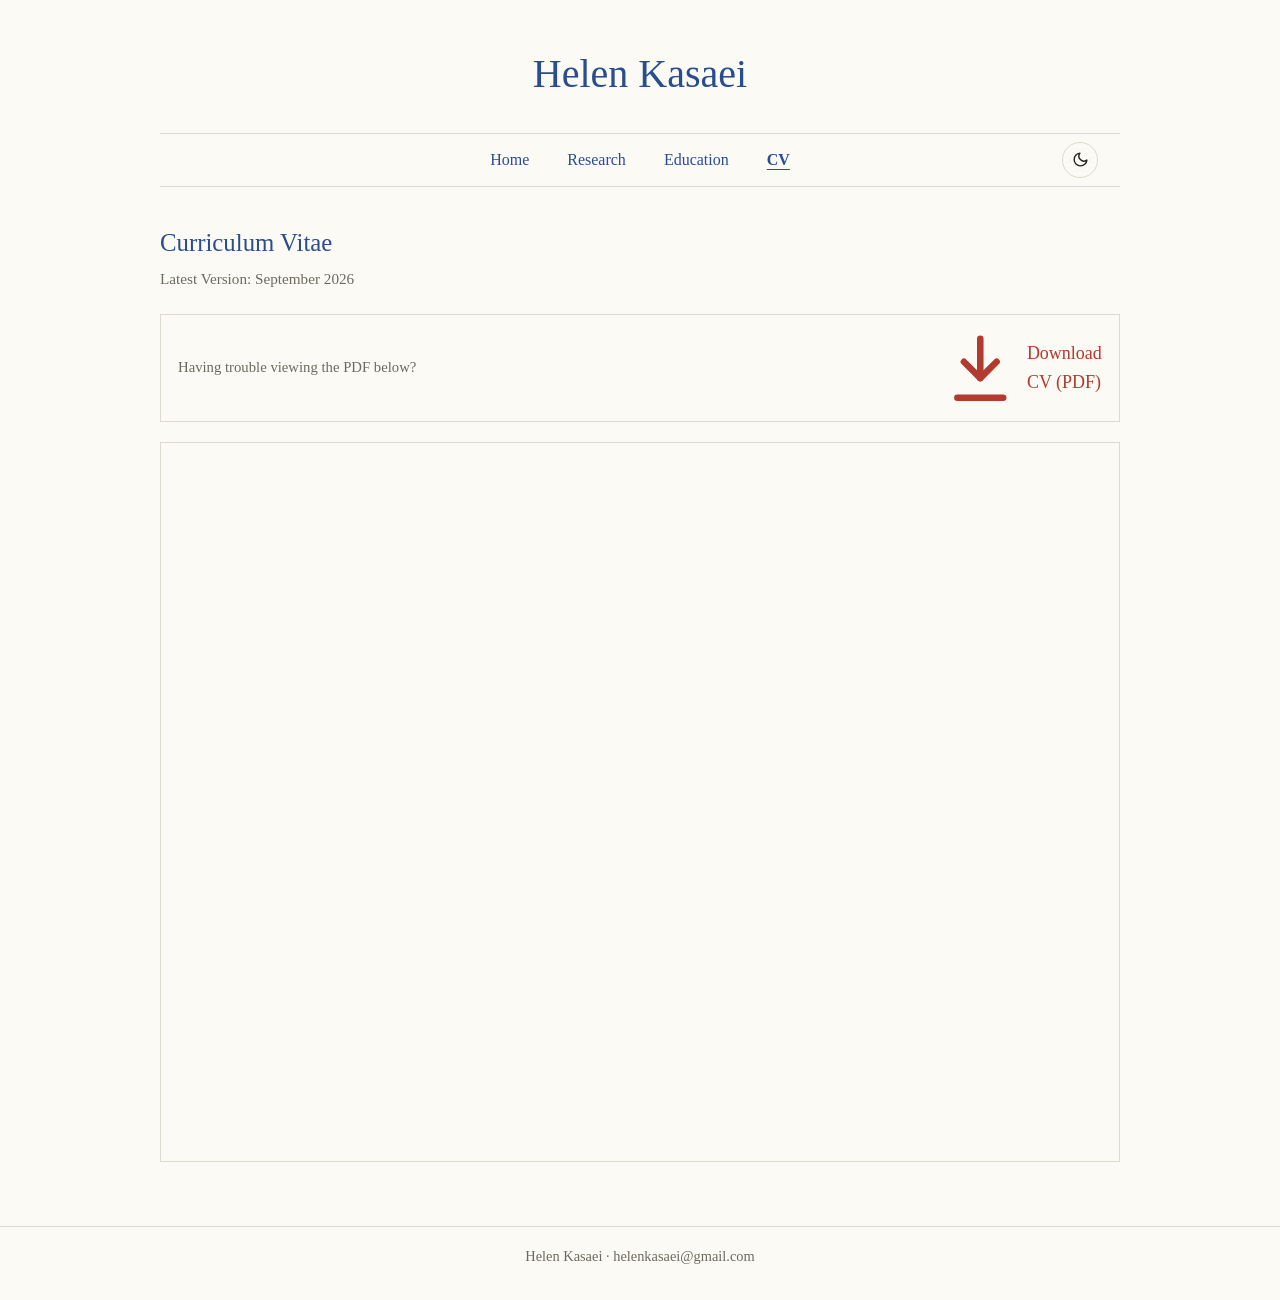
==== cv.html @ fac23f20 "Refresh site assets and research page" ====
<!DOCTYPE html>
<html lang="en">
<head>
<meta charset="UTF-8">
<meta name="viewport" content="width=device-width, initial-scale=1.0">
<meta name="description" content="Curriculum Vitae of Helen Kasaei.">
<title>CV · Helen Kasaei</title>
<link rel="stylesheet" href="site.css?v=20261124-2">
</head>
<body>
<header class="site-header">
  <div class="wrap">
    <h1 class="site-title">Helen Kasaei</h1>
    <nav class="tabs" aria-label="Main navigation">
      <a href="index.html#home">Home</a>
      <a href="research.html?v=20261124-2">Research</a>
      <a href="index.html#education">Education</a>
      <a href="cv.html" aria-current="page">CV</a>
      <button class="theme-toggle" type="button" data-theme-toggle aria-label="Switch to dark mode" onclick="toggleTheme()"></button>
    </nav>
    <button class="mobile-menu-btn" type="button" onclick="toggleMobileMenu()" aria-expanded="false" aria-controls="mobile-menu">
      <svg viewBox="0 0 24 24" fill="none" stroke="currentColor" stroke-width="2" stroke-linecap="round"><line x1="3" y1="6" x2="21" y2="6"/><line x1="3" y1="12" x2="21" y2="12"/><line x1="3" y1="18" x2="21" y2="18"/></svg>
      Menu
    </button>
    <nav id="mobile-menu" class="mobile-menu" aria-label="Mobile navigation">
      <a href="index.html#home">Home</a>
      <a href="research.html?v=20261124-2">Research</a>
      <a href="index.html#education">Education</a>
      <a href="cv.html">CV</a>
      <button type="button" onclick="toggleTheme()"><span data-theme-toggle></span><span data-theme-label>Dark Mode</span></button>
    </nav>
  </div>
</header>
<main class="wrap cv-body">
  <h2>Curriculum Vitae</h2>
  <p class="cv-version">Latest Version: September 2026</p>
  <div class="cv-fallback">
    <p class="cv-note">Having trouble viewing the PDF below?</p>
    <a class="cv-download" href="cv.pdf" download>
      <svg viewBox="0 0 24 24" fill="none" stroke="currentColor" stroke-width="2" stroke-linecap="round" stroke-linejoin="round" aria-hidden="true"><path d="M12 3v12"/><path d="m7 10 5 5 5-5"/><path d="M5 21h14"/></svg>
      Download CV (PDF)
    </a>
  </div>
  <iframe class="cv-embed" src="cv.pdf" title="Helen Kasaei Curriculum Vitae"></iframe>
</main>
<footer class="site-footer"><div class="wrap">Helen Kasaei · <a href="mailto:helenkasaei@gmail.com">helenkasaei@gmail.com</a></div></footer>
<script src="site.js?v=20261124-2"></script>
</body>
</html>
---- site.css ----
:root {
  --ink:#26241F;
  --paper:#FBFAF5;
  --blue:#2A4D8F;
  --red:#B23A2E;
  --slate:#6E6A5F;
  --line:#DEDACD;
  --soft:#F5F3EC;
  --serif:Georgia,"Times New Roman",Times,serif;
}
html[data-theme="dark"] {
  --ink:#EAE8E1;
  --paper:#1B1C18;
  --blue:#8FB0E8;
  --red:#E28E82;
  --slate:#A6A398;
  --line:#3A3B34;
  --soft:#23241F;
}
* { box-sizing:border-box; }
html { scroll-behavior:smooth; }
body {
  margin:0;
  background:var(--paper);
  color:var(--ink);
  font-family:var(--serif);
  font-size:18px;
  line-height:1.6;
  transition:background .2s ease,color .2s ease;
}
a { color:var(--blue); text-decoration:none; }
a.supervisor-link { color:var(--red); }
a:hover { text-decoration:underline; }
a:focus-visible,button:focus-visible { outline:2px solid var(--blue); outline-offset:3px; }
.wrap { width:min(960px,calc(100% - 48px)); margin:0 auto; }
header.site-header { padding:42px 0 0; text-align:center; position:relative; }
.site-title {
  margin:0 0 27px;
  color:var(--blue);
  font-size:clamp(1.9rem,4.5vw,2.5rem);
  font-weight:500;
}
nav.tabs {
  position:relative;
  display:flex;
  justify-content:center;
  align-items:center;
  flex-wrap:wrap;
  gap:38px;
  padding:13px 70px;
  border-top:1px solid var(--line);
  border-bottom:1px solid var(--line);
  font-size:1rem;
}
nav.tabs a { color:var(--blue); }
nav.tabs a[aria-current="page"] { font-weight:600; text-decoration:underline; text-underline-offset:4px; }
.theme-toggle {
  position:absolute;
  top:50%;
  right:22px;
  transform:translateY(-50%);
  width:36px;
  height:36px;
  display:flex;
  justify-content:center;
  align-items:center;
  border:1px solid var(--line);
  border-radius:50%;
  background:transparent;
  color:var(--ink);
  cursor:pointer;
}
.theme-toggle svg { width:17px; height:17px; }
.theme-toggle:hover { color:var(--blue); border-color:var(--blue); }
.mobile-menu-btn {
  display:none;
  align-items:center;
  gap:8px;
  margin:0 auto;
  padding:13px 0;
  border:0;
  background:transparent;
  color:var(--ink);
  font:inherit;
  cursor:pointer;
}
.mobile-menu-btn svg { width:20px; height:20px; }
.mobile-menu {
  display:none;
  flex-direction:column;
  margin:0 14px 14px;
  border:1px solid var(--line);
  background:var(--paper);
  text-align:left;
}
.mobile-menu.open { display:flex; }
.mobile-menu a,.mobile-menu button {
  display:flex;
  align-items:center;
  gap:10px;
  width:100%;
  padding:12px 16px;
  border:0;
  border-bottom:1px solid var(--line);
  background:transparent;
  color:var(--ink);
  font:inherit;
  text-align:left;
  cursor:pointer;
}
.mobile-menu a:hover { color:var(--blue); text-decoration:none; }
.mobile-menu button { border-bottom:0; background:var(--soft); }
.mobile-menu button svg { width:18px; height:18px; }
main { padding:32px 0 48px; }
.home-grid {
  display:grid;
  grid-template-columns:minmax(0,1fr) 260px;
  gap:56px;
  align-items:start;
}
.intro { padding:0 0 17px; }
.role { margin:0; font-size:1.08rem; }
.affiliation { margin:0 0 15px; color:var(--slate); font-style:italic; }
.intro ul { margin:12px 0 0; padding-left:21px; }
.intro li { margin:7px 0; }
.supervisor-bio { margin:8px 0 0; color:var(--slate); font-size:.95rem; }
section { padding:17px 0 20px; }
section h2,.contact h2 {
  margin:0;
  color:var(--blue);
  font-size:1.28rem;
  font-weight:500;
}
section hr,.contact hr {
  margin:5px 0 18px;
  border:0;
  border-top:1px solid var(--line);
}
.interests { margin:0; padding-left:21px; }
.interests li { margin:6px 0; }
.edu-item {
  display:grid;
  grid-template-columns:100px minmax(0,1fr);
  gap:14px;
  padding:10px 0 13px;
}
.edu-item + .edu-item { border-top:1px solid var(--line); }
.edu-years { color:var(--blue); font-size:.95rem; font-weight:600; }
.edu-item h3 { margin:0; font-size:1rem; font-weight:600; }
.edu-note { margin:0; color:var(--slate); font-size:.94rem; font-style:italic; }
.edu-school { margin:7px 0 0; }
.sidebar { padding-top:0; }
.portrait {
  display:block;
  width:100%;
  max-height:365px;
  object-fit:cover;
  object-position:center top;
}
.contact { margin-top:22px; }
.contact h2 { font-size:1.12rem; }
.contact hr { margin-bottom:12px; }
.contact-row { margin:9px 0; }
.contact-row a,.cv-link {
  display:inline-flex;
  align-items:center;
  gap:9px;
  color:var(--red);
  font-size:1rem;
}
.contact-row svg,.cv-link svg { width:16px; height:16px; flex:none; }
.cv-link { margin-top:10px; }
.page-title {
  margin:0 0 28px;
  color:var(--blue);
  text-align:center;
  font-size:1.8rem;
  font-weight:500;
}
.research-section { padding:12px 0 24px; }
.research-section h2 { font-size:1.3rem; }
.paper { padding:15px 0 19px; }
.paper + .paper { border-top:1px solid var(--line); }
.paper h3 { margin:0 0 7px; font-size:1.04rem; font-weight:600; }
.paper p { max-width:78ch; margin:7px 0; }
.paper-meta { color:var(--slate); font-size:.9rem; }
.paper-links { display:flex; flex-wrap:wrap; gap:8px 16px; margin-top:9px; }
.paper-links a { color:var(--red); font-size:.94rem; }
.cv-body { padding:36px 0 55px; }
.cv-body h2 { margin:0 0 5px; color:var(--blue); font-size:1.55rem; font-weight:500; }
.cv-version { margin:0 0 22px; color:var(--slate); font-size:.95rem; }
.cv-fallback {
  display:flex;
  justify-content:space-between;
  align-items:center;
  flex-wrap:wrap;
  gap:10px;
  margin:0 0 20px;
  padding:14px 17px;
  border:1px solid var(--line);
}
.cv-note { margin:0; color:var(--slate); font-size:.92rem; }
.cv-download { display:inline-flex; align-items:center; gap:7px; color:var(--red); }
.cv-embed { width:100%; height:80vh; border:1px solid var(--line); }
footer.site-footer {
  padding:18px 0 32px;
  border-top:1px solid var(--line);
  color:var(--slate);
  text-align:center;
  font-size:.9rem;
}
footer.site-footer a { color:var(--slate); }
@media(max-width:720px) {
  .wrap { width:min(100% - 36px,600px); }
  header.site-header { padding-top:28px; }
  .site-title { margin-bottom:18px; }
  nav.tabs { display:none; }
  .mobile-menu-btn { display:flex; }
  main { padding-top:24px; }
  .home-grid { grid-template-columns:1fr; gap:23px; }
  .sidebar { grid-row:1; }
  .portrait { width:min(230px,70%); max-height:300px; margin:0 auto; }
  .contact { max-width:420px; margin:19px auto 0; }
  .main-column { grid-row:2; }
  .edu-item { grid-template-columns:88px minmax(0,1fr); gap:10px; }
  .cv-embed { height:65vh; }
}
@media(prefers-reduced-motion:reduce) {
  html { scroll-behavior:auto; }
  *,*::before,*::after { transition:none !important; }
}
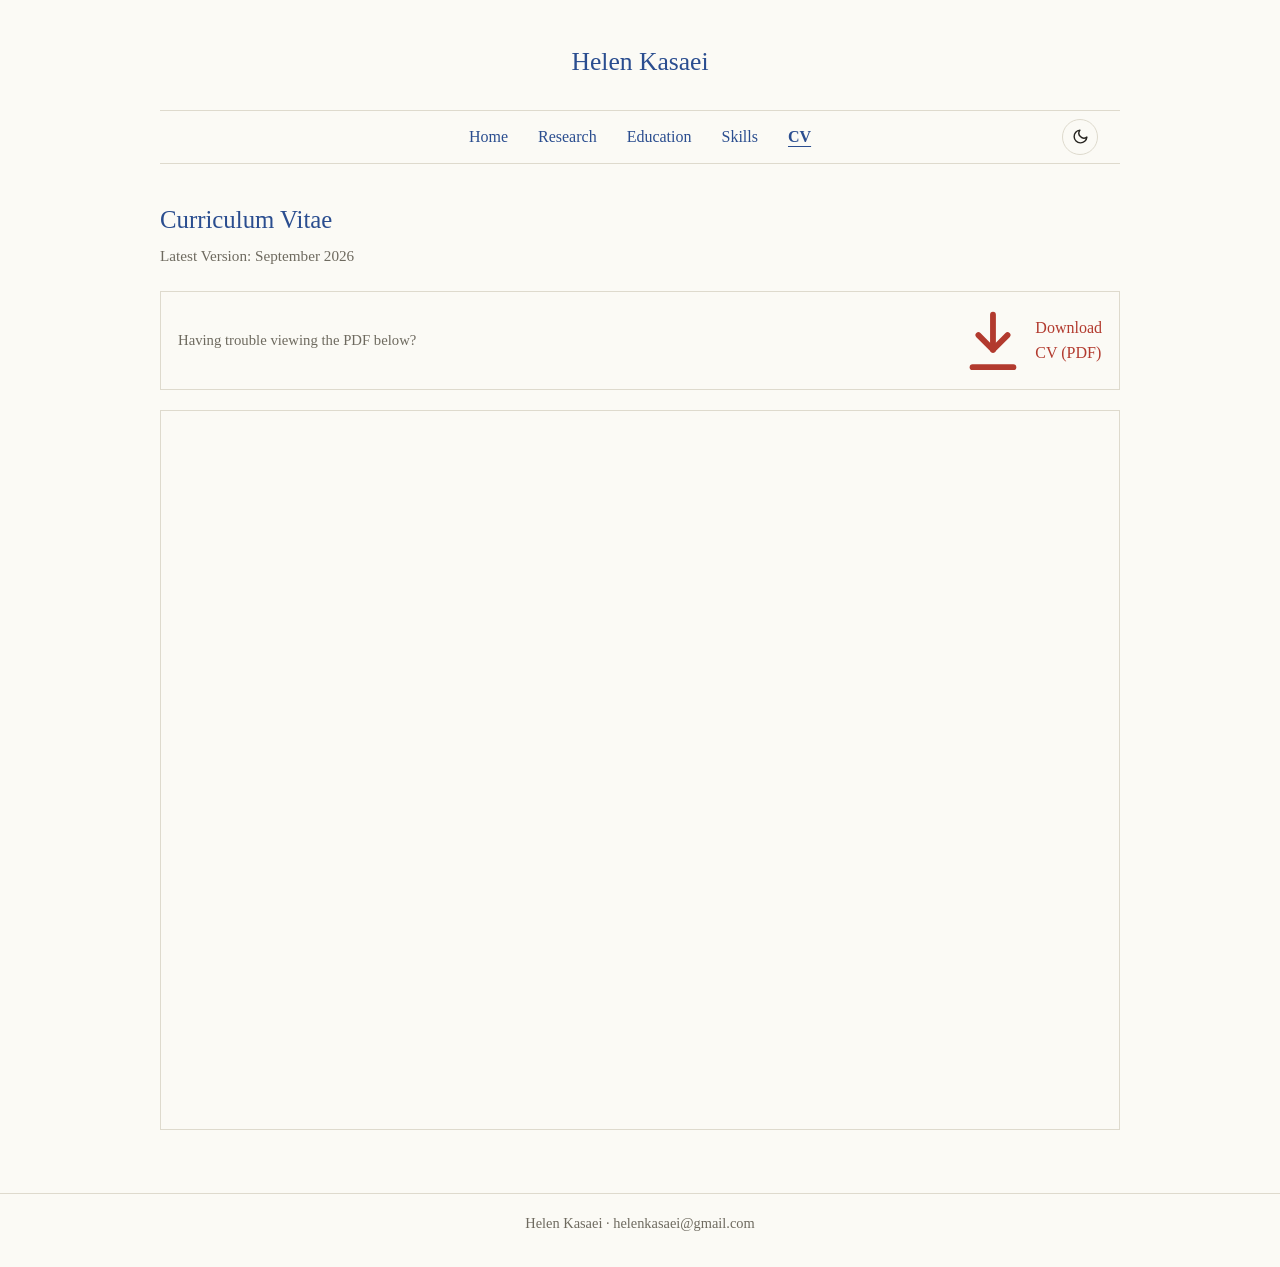
==== commit adfea5dd: "Move profile details into dedicated tabs" ====
--- a/cv.html
+++ b/cv.html
@@ -5,7 +5,7 @@
 <meta name="viewport" content="width=device-width, initial-scale=1.0">
 <meta name="description" content="Curriculum Vitae of Helen Kasaei.">
 <title>CV · Helen Kasaei</title>
-<link rel="stylesheet" href="site.css?v=20261124-2">
+<link rel="stylesheet" href="site.css?v=20261124-7">
 </head>
 <body>
 <header class="site-header">
@@ -13,10 +13,11 @@
     <h1 class="site-title">Helen Kasaei</h1>
     <nav class="tabs" aria-label="Main navigation">
       <a href="index.html#home">Home</a>
-      <a href="research.html?v=20261124-2">Research</a>
-      <a href="index.html#education">Education</a>
+      <a href="research.html?v=20261124-7">Research</a>
+      <a href="education.html">Education</a>
+      <a href="skills.html">Skills</a>
       <a href="cv.html" aria-current="page">CV</a>
-      <button class="theme-toggle" type="button" data-theme-toggle aria-label="Switch to dark mode" onclick="toggleTheme()"></button>
+      <button class="theme-toggle" type="button" data-theme-toggle aria-label="Switch theme" onclick="toggleTheme()"></button>
     </nav>
     <button class="mobile-menu-btn" type="button" onclick="toggleMobileMenu()" aria-expanded="false" aria-controls="mobile-menu">
       <svg viewBox="0 0 24 24" fill="none" stroke="currentColor" stroke-width="2" stroke-linecap="round"><line x1="3" y1="6" x2="21" y2="6"/><line x1="3" y1="12" x2="21" y2="12"/><line x1="3" y1="18" x2="21" y2="18"/></svg>
@@ -24,8 +25,9 @@
     </button>
     <nav id="mobile-menu" class="mobile-menu" aria-label="Mobile navigation">
       <a href="index.html#home">Home</a>
-      <a href="research.html?v=20261124-2">Research</a>
-      <a href="index.html#education">Education</a>
+      <a href="research.html?v=20261124-7">Research</a>
+      <a href="education.html">Education</a>
+      <a href="skills.html">Skills</a>
       <a href="cv.html">CV</a>
       <button type="button" onclick="toggleTheme()"><span data-theme-toggle></span><span data-theme-label>Dark Mode</span></button>
     </nav>
@@ -44,6 +46,6 @@
   <iframe class="cv-embed" src="cv.pdf" title="Helen Kasaei Curriculum Vitae"></iframe>
 </main>
 <footer class="site-footer"><div class="wrap">Helen Kasaei · <a href="mailto:helenkasaei@gmail.com">helenkasaei@gmail.com</a></div></footer>
-<script src="site.js?v=20261124-2"></script>
+<script src="site.js?v=20261124-7"></script>
 </body>
 </html>
--- a/site.css
+++ b/site.css
@@ -24,7 +24,7 @@
   background:var(--paper);
   color:var(--ink);
   font-family:var(--serif);
-  font-size:18px;
+  font-size:16px;
   line-height:1.6;
   transition:background .2s ease,color .2s ease;
 }
@@ -37,7 +37,7 @@
 .site-title {
   margin:0 0 27px;
   color:var(--blue);
-  font-size:clamp(1.9rem,4.5vw,2.5rem);
+  font-size:clamp(1.45rem,2.4vw,1.6rem);
   font-weight:500;
 }
 nav.tabs {
@@ -46,7 +46,7 @@
   justify-content:center;
   align-items:center;
   flex-wrap:wrap;
-  gap:38px;
+  gap:30px;
   padding:13px 70px;
   border-top:1px solid var(--line);
   border-bottom:1px solid var(--line);
@@ -128,7 +128,7 @@
 section h2,.contact h2 {
   margin:0;
   color:var(--blue);
-  font-size:1.28rem;
+  font-size:1.12rem;
   font-weight:500;
 }
 section hr,.contact hr {
@@ -138,17 +138,48 @@
 }
 .interests { margin:0; padding-left:21px; }
 .interests li { margin:6px 0; }
-.edu-item {
+.education-cards { display:grid; gap:13px; }
+.edu-card {
+  padding:15px 16px;
+  border:1px solid var(--line);
+  border-radius:9px;
+  background:var(--soft);
+}
+.edu-card-header {
   display:grid;
-  grid-template-columns:100px minmax(0,1fr);
-  gap:14px;
-  padding:10px 0 13px;
-}
-.edu-item + .edu-item { border-top:1px solid var(--line); }
-.edu-years { color:var(--blue); font-size:.95rem; font-weight:600; }
-.edu-item h3 { margin:0; font-size:1rem; font-weight:600; }
-.edu-note { margin:0; color:var(--slate); font-size:.94rem; font-style:italic; }
-.edu-school { margin:7px 0 0; }
+  grid-template-columns:44px minmax(0,1fr) auto;
+  gap:12px;
+  align-items:start;
+}
+.edu-logo {
+  width:44px;
+  height:44px;
+  padding:3px;
+  border:1px solid var(--line);
+  border-radius:7px;
+  background:#fff;
+  object-fit:contain;
+}
+.edu-logo-text {
+  display:grid;
+  place-items:center;
+  padding:0;
+  border:0;
+  background:var(--blue);
+  color:#fff;
+  font-family:Arial,sans-serif;
+  font-size:.55rem;
+  font-weight:700;
+}
+.edu-institution h3 { margin:0; color:var(--blue); font-size:1rem; font-weight:500; }
+.edu-institution p { margin:2px 0 0; color:var(--slate); font-size:.88rem; }
+.edu-years { color:var(--slate); font-size:.83rem; font-style:italic; white-space:nowrap; }
+.edu-card-body { margin:13px 0 0 56px; }
+.edu-card-body h4 { margin:0 0 4px; color:var(--ink); font-size:.96rem; font-weight:600; }
+.edu-card-body p { margin:5px 0 0; font-size:.9rem; }
+.edu-card-body .edu-gpa { color:var(--red); font-weight:600; }
+.edu-card-body .grade-equivalent { color:var(--slate); font-size:.86em; font-weight:400; }
+.grade-note { margin:10px 0 0; color:var(--slate); font-size:.8rem; }
 .sidebar { padding-top:0; }
 .portrait {
   display:block;
@@ -174,11 +205,11 @@
   margin:0 0 28px;
   color:var(--blue);
   text-align:center;
-  font-size:1.8rem;
+  font-size:1.5rem;
   font-weight:500;
 }
 .research-section { padding:12px 0 24px; }
-.research-section h2 { font-size:1.3rem; }
+.research-section h2 { font-size:1.12rem; }
 .paper { padding:15px 0 19px; }
 .paper + .paper { border-top:1px solid var(--line); }
 .paper h3 { margin:0 0 7px; font-size:1.04rem; font-weight:600; }
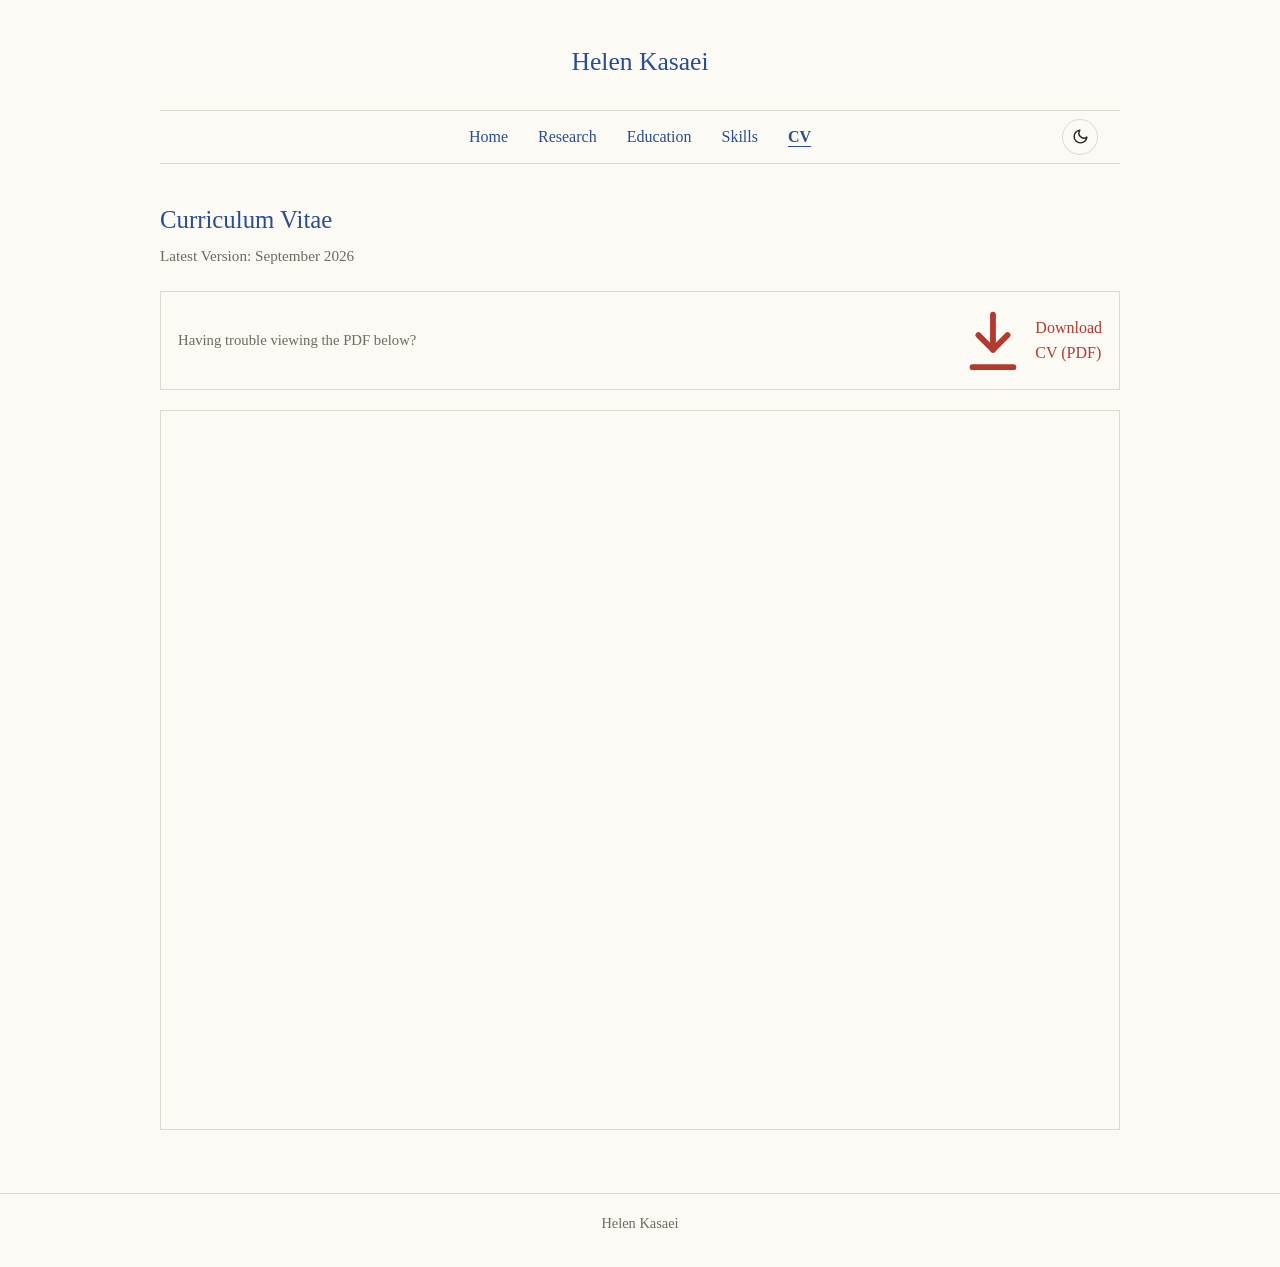
==== commit 3e3a7fe8: "Simplify footer to name only" ====
--- a/cv.html
+++ b/cv.html
@@ -5,7 +5,7 @@
 <meta name="viewport" content="width=device-width, initial-scale=1.0">
 <meta name="description" content="Curriculum Vitae of Helen Kasaei.">
 <title>CV · Helen Kasaei</title>
-<link rel="stylesheet" href="site.css?v=20261124-7">
+<link rel="stylesheet" href="site.css?v=20261124-12">
 </head>
 <body>
 <header class="site-header">
@@ -13,9 +13,9 @@
     <h1 class="site-title">Helen Kasaei</h1>
     <nav class="tabs" aria-label="Main navigation">
       <a href="index.html#home">Home</a>
-      <a href="research.html?v=20261124-7">Research</a>
+      <a href="research.html?v=20261124-12">Research</a>
       <a href="education.html">Education</a>
-      <a href="skills.html">Skills</a>
+      <a href="skills.html?v=20261124-12">Skills</a>
       <a href="cv.html" aria-current="page">CV</a>
       <button class="theme-toggle" type="button" data-theme-toggle aria-label="Switch theme" onclick="toggleTheme()"></button>
     </nav>
@@ -25,9 +25,9 @@
     </button>
     <nav id="mobile-menu" class="mobile-menu" aria-label="Mobile navigation">
       <a href="index.html#home">Home</a>
-      <a href="research.html?v=20261124-7">Research</a>
+      <a href="research.html?v=20261124-12">Research</a>
       <a href="education.html">Education</a>
-      <a href="skills.html">Skills</a>
+      <a href="skills.html?v=20261124-12">Skills</a>
       <a href="cv.html">CV</a>
       <button type="button" onclick="toggleTheme()"><span data-theme-toggle></span><span data-theme-label>Dark Mode</span></button>
     </nav>
@@ -45,7 +45,7 @@
   </div>
   <iframe class="cv-embed" src="cv.pdf" title="Helen Kasaei Curriculum Vitae"></iframe>
 </main>
-<footer class="site-footer"><div class="wrap">Helen Kasaei · <a href="mailto:helenkasaei@gmail.com">helenkasaei@gmail.com</a></div></footer>
-<script src="site.js?v=20261124-7"></script>
+<footer class="site-footer"><div class="wrap">Helen Kasaei</div></footer>
+<script src="site.js?v=20261124-12"></script>
 </body>
 </html>
--- a/site.css
+++ b/site.css
@@ -259,4 +259,62 @@
 @media(prefers-reduced-motion:reduce) {
   html { scroll-behavior:auto; }
   *,*::before,*::after { transition:none !important; }
-}+}
+/* Research and skills page refinements */
+.page-lead { max-width:70ch; margin:-10px auto 22px; color:var(--slate); text-align:center; font-size:1.02rem; }
+.section-index { display:flex; justify-content:center; flex-wrap:wrap; gap:7px 19px; margin:0 auto 24px; padding:11px 0; border-top:1px solid var(--line); border-bottom:1px solid var(--line); font-size:.9rem; }
+.section-index a { color:var(--red); }
+.research-section { scroll-margin-top:20px; }
+.research-interest-list { columns:2; column-gap:42px; }
+.research-interest-list li { break-inside:avoid; padding-right:12px; }
+.paper-topline { display:flex; justify-content:space-between; align-items:center; flex-wrap:wrap; gap:7px 18px; margin-bottom:8px; }
+.paper-topline .paper-links { margin:0; }
+.status-label,.application-label { color:var(--red); font-size:.76rem; font-weight:600; letter-spacing:.075em; text-transform:uppercase; }
+.thesis-paper { margin:0; padding:17px 19px 19px; border:1px solid var(--line); border-left:3px solid var(--blue); border-radius:5px; background:var(--soft); }
+.thesis-paper h3 { font-size:1.12rem; }
+.paper-entry { padding:18px 0 22px; }
+.paper-entry h3 { max-width:76ch; font-size:1.08rem; }
+.paper-excerpt { max-width:78ch; padding-left:14px; border-left:2px solid var(--line); color:var(--slate); }
+.paper-links a { display:inline-flex; align-items:center; gap:4px; padding:3px 10px; border:1px solid var(--line); border-radius:3px; color:var(--red); font-size:.86rem; }
+.paper-links a:hover { border-color:var(--red); text-decoration:none; }
+.progress-entry { padding:8px 0 12px; }
+.section-note { color:var(--slate); }
+.skills-section { padding-top:8px; }
+.skills-grid { display:grid; grid-template-columns:repeat(2,minmax(0,1fr)); gap:15px; }
+.skill-card { min-height:185px; padding:18px 19px 16px; border:1px solid var(--line); border-top:2px solid var(--blue); border-radius:5px; background:var(--soft); }
+.skill-card-kicker { margin-bottom:8px; color:var(--red); font-family:Arial,sans-serif; font-size:.68rem; font-weight:600; letter-spacing:.08em; }
+.skill-card h3 { margin:0; color:var(--blue); font-size:1.08rem; font-weight:600; }
+.skill-card p { margin:8px 0 12px; color:var(--slate); font-size:.92rem; line-height:1.55; }
+.skill-tags { display:flex; flex-wrap:wrap; gap:6px; margin:0; padding:0; list-style:none; }
+.skill-tags li { padding:3px 8px; border:1px solid var(--line); border-radius:3px; color:var(--ink); font-size:.82rem; }
+.skills-application { margin:18px 0 14px; padding:17px 19px; border-left:3px solid var(--red); background:var(--soft); }
+.skills-application p { margin:5px 0 8px; }
+.skills-application > a { color:var(--red); font-size:.9rem; }
+.visually-hidden { position:absolute; width:1px; height:1px; padding:0; margin:-1px; overflow:hidden; clip:rect(0,0,0,0); white-space:nowrap; border:0; }
+@media(max-width:720px) {
+  .page-lead { margin-top:-7px; }
+  .section-index { justify-content:flex-start; gap:6px 13px; }
+  .research-interest-list { columns:1; }
+  .skills-grid { grid-template-columns:1fr; gap:11px; }
+  .skill-card { min-height:0; }
+  .paper-topline { align-items:flex-start; }
+}
+
+/* Skills workflow */
+.skills-workflow { margin:23px 0 10px; padding:19px 20px 17px; border-top:1px solid var(--line); border-bottom:1px solid var(--line); }
+.workflow-heading { display:flex; justify-content:space-between; align-items:end; gap:15px; margin-bottom:16px; }
+.workflow-heading h2 { margin:3px 0 0; color:var(--blue); font-size:1.12rem; font-weight:500; }
+.workflow-heading > a { color:var(--red); font-size:.9rem; white-space:nowrap; }
+.workflow-steps { display:grid; grid-template-columns:repeat(4,minmax(0,1fr)); gap:0; margin:0; padding:0; list-style:none; }
+.workflow-steps li { position:relative; min-height:130px; padding:0 15px; border-left:1px solid var(--line); }
+.workflow-steps li:first-child { padding-left:0; border-left:0; }
+.workflow-number { display:grid; place-items:center; width:27px; height:27px; margin-bottom:10px; border:1px solid var(--red); border-radius:50%; color:var(--red); font-family:Arial,sans-serif; font-size:.7rem; }
+.workflow-steps h3 { margin:0 0 6px; font-size:.95rem; font-weight:600; }
+.workflow-steps p { margin:0; color:var(--slate); font-size:.85rem; line-height:1.45; }
+.workflow-note { margin:12px 0 0; color:var(--slate); font-size:.88rem; }
+@media(max-width:720px) {
+  .workflow-heading { align-items:flex-start; flex-direction:column; }
+  .workflow-steps { grid-template-columns:1fr; }
+  .workflow-steps li,.workflow-steps li:first-child { min-height:0; margin:0 0 12px; padding:0 0 0 39px; border-left:0; }
+  .workflow-number { position:absolute; top:0; left:0; }
+}
